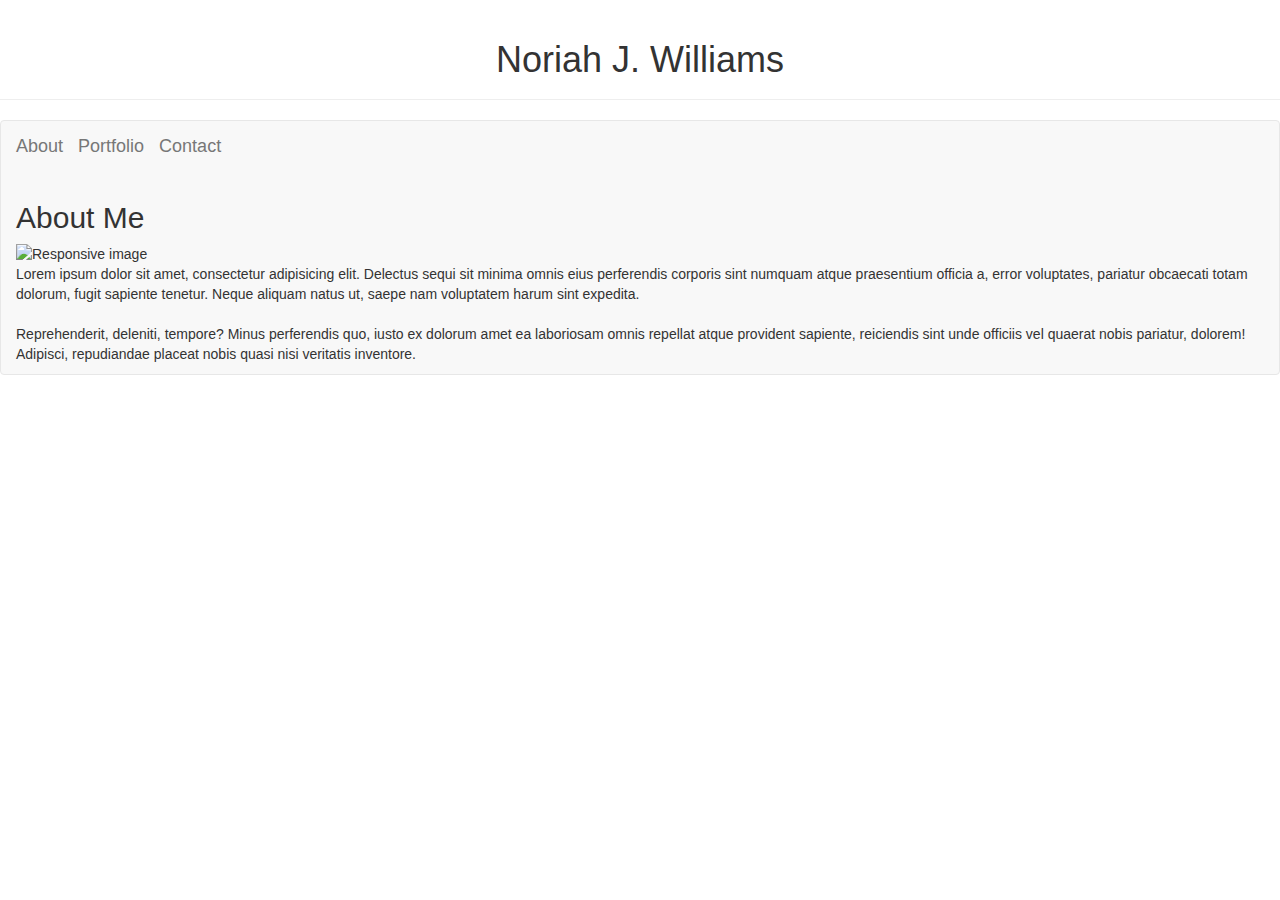
==== index.html @ 47fde2fa "Started homework" ====
<!DOCTYPE html>
<html lang="en">
<head>
	<meta charset="UTF-8">
	<title>Index</title>
	<link rel="stylesheet" href="https://maxcdn.bootstrapcdn.com/bootstrap/3.3.7/css/bootstrap.min.css" integrity="sha384-BVYiiSIFeK1dGmJRAkycuHAHRg32OmUcww7on3RYdg4Va+PmSTsz/K68vbdEjh4u" crossorigin="anonymous">
</head>
<body>

<div class="page-header">
  <h1><center>Noriah J. Williams</center></h1>
</div>
<nav class="navbar navbar-default">
  <div class="container-fluid">
    <!-- Brand and toggle get grouped for better mobile display -->
    <div class="navbar-header">
      <a class="navbar-brand" href="#">About</a>
      <a class="navbar-brand" href="#">Portfolio</a>
      <a class="navbar-brand" href="#">Contact</a>
    </div>
    <br>
    <br>
    <br>

	<h2>About Me</h2>
    <img src="headshot.jpg" class="img-responsive" alt="Responsive image">


   <p>Lorem ipsum dolor sit amet, consectetur adipisicing elit. Delectus sequi sit minima omnis eius perferendis corporis sint numquam atque praesentium officia a, error voluptates, pariatur obcaecati totam dolorum, fugit sapiente tenetur. Neque aliquam natus ut, saepe nam voluptatem harum sint expedita. 
<br>
<br>
   Reprehenderit, deleniti, tempore? Minus perferendis quo, iusto ex dolorum amet ea laboriosam omnis repellat atque provident sapiente, reiciendis sint unde officiis vel quaerat nobis pariatur, dolorem! Adipisci, repudiandae placeat nobis quasi nisi veritatis inventore.
</body>
</html>
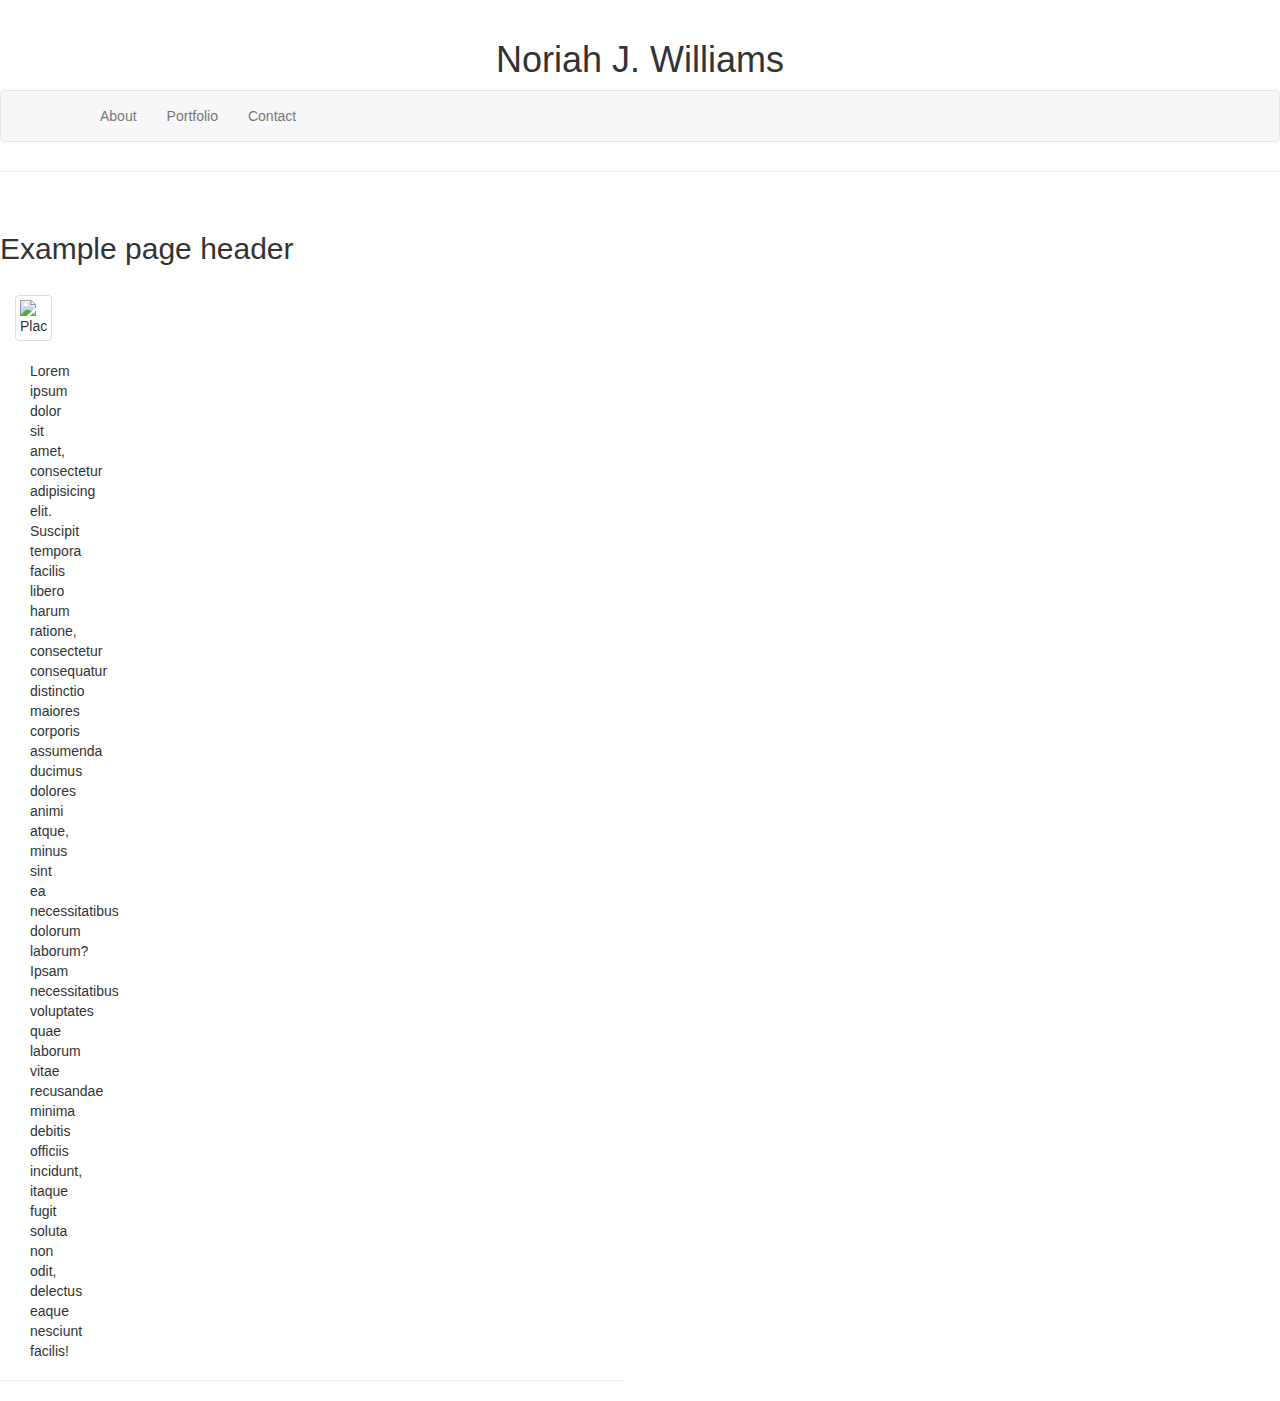
==== commit e03df1f1: "Homework so far" ====
--- a/index.html
+++ b/index.html
@@ -2,33 +2,48 @@
 <html lang="en">
 <head>
 	<meta charset="UTF-8">
+   <meta name="viewport" content="width=device-width, initial-scale=1">
+
 	<title>Index</title>
+
 	<link rel="stylesheet" href="https://maxcdn.bootstrapcdn.com/bootstrap/3.3.7/css/bootstrap.min.css" integrity="sha384-BVYiiSIFeK1dGmJRAkycuHAHRg32OmUcww7on3RYdg4Va+PmSTsz/K68vbdEjh4u" crossorigin="anonymous">
+
 </head>
 <body>
+ 
+	<div class="row">
+				<div class="col-md-12">
+			<div class="page-header">
+				<center><h1>Noriah J. Williams</h1></center>		
+				<nav class="navbar navbar-default">
+					<div class="container">
+						<div class="collapse navbar-collapse" id="bs-example-navbar-collapse-1">
+							<ul class="nav navbar-nav navbar-center">
+								<li><a href="#">About</a></li>
+								<li><a href="#">Portfolio</a></li>
+								<li><a href="#">Contact</a></li>
+						
+			</div>
+					</div>
+							</div>
+	<div class="row">
+	<div class="col-md-6">
+	<div class="page-header">
+  <h2>Example page header</h2>
+  <br>
+  <div class="row">
+          <div class="col-md-3">
+            <div class="col-md-6">
+            <img src="http://placehold.it/450x450" alt="Placeholder" class="img-thumbnail">
+            <br>
+            <br>
+            <div class="col-md-6"><p>Lorem ipsum dolor sit amet, consectetur adipisicing elit. Suscipit tempora facilis libero harum ratione, consectetur consequatur distinctio maiores corporis assumenda ducimus dolores animi atque, minus sint ea necessitatibus dolorum laborum? Ipsam necessitatibus voluptates quae laborum vitae recusandae minima debitis officiis incidunt, itaque fugit soluta non odit, delectus eaque nesciunt facilis!</p>
+          </div>
+</div>				
 
-<div class="page-header">
-  <h1><center>Noriah J. Williams</center></h1>
-</div>
-<nav class="navbar navbar-default">
-  <div class="container-fluid">
-    <!-- Brand and toggle get grouped for better mobile display -->
-    <div class="navbar-header">
-      <a class="navbar-brand" href="#">About</a>
-      <a class="navbar-brand" href="#">Portfolio</a>
-      <a class="navbar-brand" href="#">Contact</a>
-    </div>
-    <br>
-    <br>
-    <br>
+  
+  
 
-	<h2>About Me</h2>
-    <img src="headshot.jpg" class="img-responsive" alt="Responsive image">
-
-
-   <p>Lorem ipsum dolor sit amet, consectetur adipisicing elit. Delectus sequi sit minima omnis eius perferendis corporis sint numquam atque praesentium officia a, error voluptates, pariatur obcaecati totam dolorum, fugit sapiente tenetur. Neque aliquam natus ut, saepe nam voluptatem harum sint expedita. 
-<br>
-<br>
-   Reprehenderit, deleniti, tempore? Minus perferendis quo, iusto ex dolorum amet ea laboriosam omnis repellat atque provident sapiente, reiciendis sint unde officiis vel quaerat nobis pariatur, dolorem! Adipisci, repudiandae placeat nobis quasi nisi veritatis inventore.
+   
 </body>
 </html>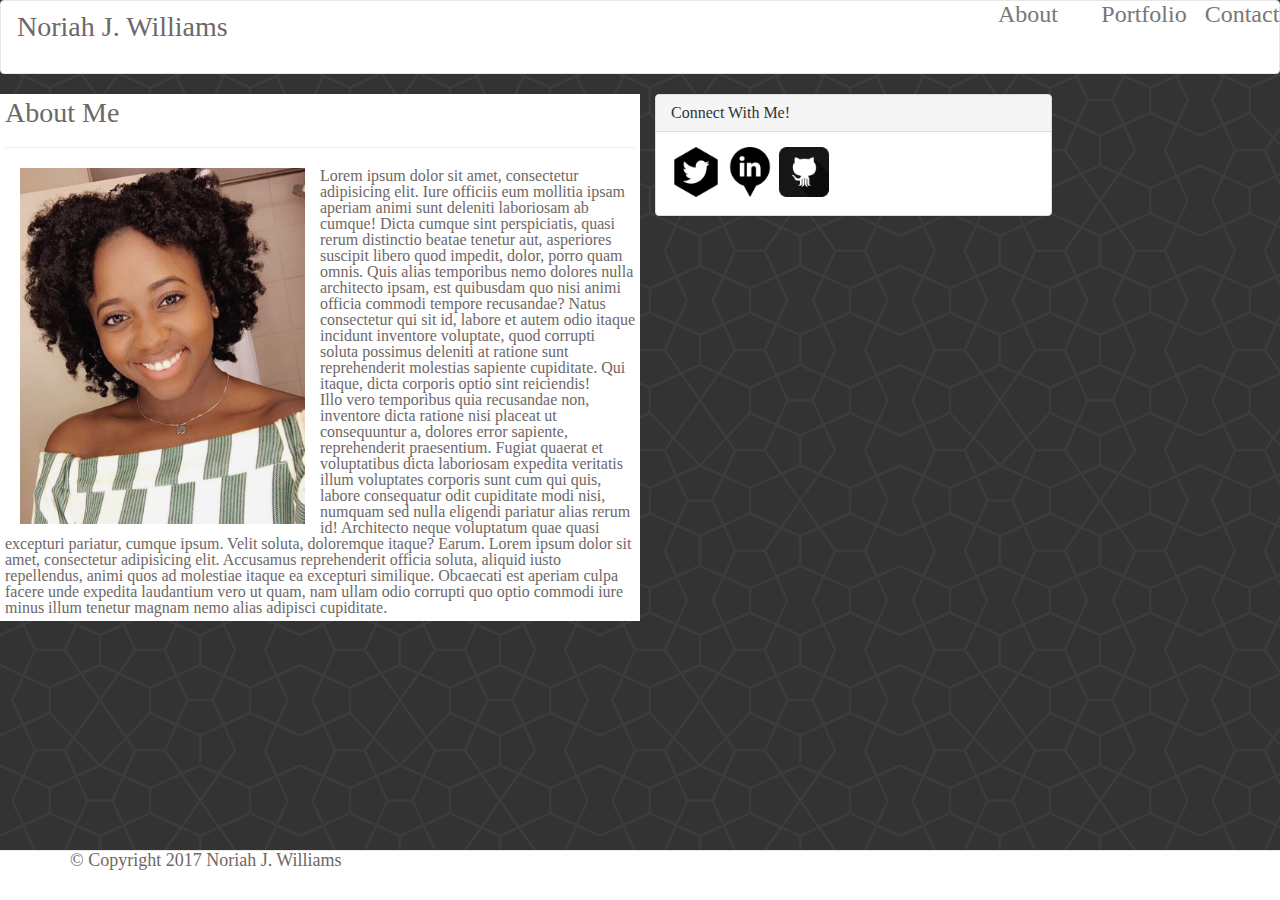
==== commit 912745d0: "Latest homework" ====
--- a/index.html
+++ b/index.html
@@ -6,44 +6,59 @@
 
 	<title>Index</title>
 
-	<link rel="stylesheet" href="https://maxcdn.bootstrapcdn.com/bootstrap/3.3.7/css/bootstrap.min.css" integrity="sha384-BVYiiSIFeK1dGmJRAkycuHAHRg32OmUcww7on3RYdg4Va+PmSTsz/K68vbdEjh4u" crossorigin="anonymous">
+	<link rel="stylesheet" href="https://maxcdn.bootstrapcdn.com/bootstrap/3.3.6/css/bootstrap.min.css">
+	<link rel="stylesheet" type="text/css" href="reset.css">
+	<link rel="stylesheet" type="text/css" href="style.css">
 
 </head>
 <body>
  
-	<div class="row">
-				<div class="col-md-12">
-			<div class="page-header">
-				<center><h1>Noriah J. Williams</h1></center>		
-				<nav class="navbar navbar-default">
-					<div class="container">
-						<div class="collapse navbar-collapse" id="bs-example-navbar-collapse-1">
-							<ul class="nav navbar-nav navbar-center">
-								<li><a href="#">About</a></li>
-								<li><a href="#">Portfolio</a></li>
-								<li><a href="#">Contact</a></li>
-						
+		<nav class="navbar navbar-default">
+				<div class=navbar container">
+					<div class="navbar-header">
+						<a class="navbar-brand col-xs-12 col-sm-12 col-md-12 col-lg-12" href="index.html"><h1>Noriah J. Williams</h1></a>
+					</div>
+					<ul class="navbar-nav navbar-right">
+						<li class="nav-item col-xs-4 col-s-4"><a href="#">About</a></li>
+						<li class="nav-item col-xs-4 col-s-4"><a href="#">Portfolio</a></li>
+						<li class="nav-item col-xs-4 col-s-4"><a href="#">Contact</a></li>
+					</ul>
+					
+				</div>
 			</div>
+		</nav>
+
+
+
+<div class="col-xs-12 col-sm-12 col-md-6 col-lg-6 main-content container">
+<h1>About Me</h1>
+<hr>
+<img src="IMG_1903.JPG" class="img-responsive col-sm-12 col-md-6 col-lg-6" alt="Portfolio photo">
+<p>Lorem ipsum dolor sit amet, consectetur adipisicing elit. Iure officiis eum mollitia ipsam aperiam animi sunt deleniti laboriosam ab cumque! Dicta cumque sint perspiciatis, quasi rerum distinctio beatae tenetur aut, asperiores suscipit libero quod impedit, dolor, porro quam omnis. Quis alias temporibus nemo dolores nulla architecto ipsam, est quibusdam quo nisi animi officia commodi tempore recusandae? Natus consectetur qui sit id, labore et autem odio itaque incidunt inventore voluptate, quod corrupti soluta possimus deleniti at ratione sunt reprehenderit molestias sapiente cupiditate. Qui itaque, dicta corporis optio sint reiciendis!</p> 
+<p>Illo vero temporibus quia recusandae non, inventore dicta ratione nisi placeat ut consequuntur a, dolores error sapiente, reprehenderit praesentium. Fugiat quaerat et voluptatibus dicta laboriosam expedita veritatis illum voluptates corporis sunt cum qui quis, labore consequatur odit cupiditate modi nisi, numquam sed nulla eligendi pariatur alias rerum id! Architecto neque voluptatum quae quasi excepturi pariatur, cumque ipsum. Velit soluta, doloremque itaque? Earum. Lorem ipsum dolor sit amet, consectetur adipisicing elit. Accusamus reprehenderit officia soluta, aliquid iusto repellendus, animi quos ad molestiae itaque ea excepturi similique. Obcaecati est aperiam culpa facere unde expedita laudantium vero ut quam, nam ullam odio corrupti quo optio commodi iure minus illum tenetur magnam nemo alias adipisci cupiditate.</p>
+</div>			
+
+ 
+<div class="col-xs-12 col-sm-12 col-md-4 col-lg-4 connect-box container">
+							<div class="panel panel-default">
+								<div class="panel-heading">
+									<h3 class="panel-title">Connect With Me!</h3>
+								</div>
+								<div class="panel-body">
+									<img src="if_twitter_764565 (1).png" alt="Twitter Icon" width="50" height="50">
+									<img src="if_social_media_logo_linkedin_1099015.png" alt="LinkedIn Icon" width="50" height="50">
+									<img src="if_github2_252065.png" alt="Gitlab" width="50" height="50">
+								</div>
+							</div>
+						</div>
 					</div>
-							</div>
-	<div class="row">
-	<div class="col-md-6">
-	<div class="page-header">
-  <h2>Example page header</h2>
-  <br>
-  <div class="row">
-          <div class="col-md-3">
-            <div class="col-md-6">
-            <img src="http://placehold.it/450x450" alt="Placeholder" class="img-thumbnail">
-            <br>
-            <br>
-            <div class="col-md-6"><p>Lorem ipsum dolor sit amet, consectetur adipisicing elit. Suscipit tempora facilis libero harum ratione, consectetur consequatur distinctio maiores corporis assumenda ducimus dolores animi atque, minus sint ea necessitatibus dolorum laborum? Ipsam necessitatibus voluptates quae laborum vitae recusandae minima debitis officiis incidunt, itaque fugit soluta non odit, delectus eaque nesciunt facilis!</p>
-          </div>
-</div>				
+					
 
-  
-  
+<nav class="navbar navbar-default navbar-fixed-bottom">
+  <div class="container">
+    <h3>&copy; Copyright 2017 Noriah J. Williams</h3>
+  </div>
+</nav>					
 
-   
 </body>
 </html>--- a/style.css
+++ b/style.css
@@ -0,0 +1,73 @@
+.contact-page {
+	padding: 10px;
+
+}
+
+.navbar {
+	background: #fff;
+	font-style: Helvetica;
+	font-size: 24px;
+	padding: -10px;
+}
+
+.navbar-brand col-xs-12 col-sm-12 col-md-12 col-lg-12" href="index.html {
+	background: #a9a9a9;
+}
+.main-content {
+	color: #6E6766;
+	background: #fff;
+	padding: 5px;
+	margin-bottom: 10px;
+	
+
+}
+
+.col-xs-12 col-sm-12 col-md-4 col-lg-4 connect-box {
+	margin-bottom: 50px;
+
+}
+
+.col-xs-6 col-s-6 col-md-6 col-lg-6 contact-me {
+	background: #fff;
+	
+}
+
+body {
+	font-style: Helvetica;
+	 background-image: url("congruent_outline.png");
+}
+
+h1 {
+	font-size: 28px;
+	color: #6E6766;
+}
+
+h2 {
+	font-size: 28px;
+	color: #fff;
+}
+
+h3 {
+	font-size: 18px;
+	color: #6E6766;
+}
+
+h4 {
+	font-size: 18px;
+	color: #6E6766;
+	padding: 10px;
+}	
+
+
+.img-responsive {
+	max-width: 400px;
+}
+
+.footer{
+	color: #fff;
+	margin-top: 10px;
+}
+
+.navbar navbar-default navbar-fixed-bottom {
+
+}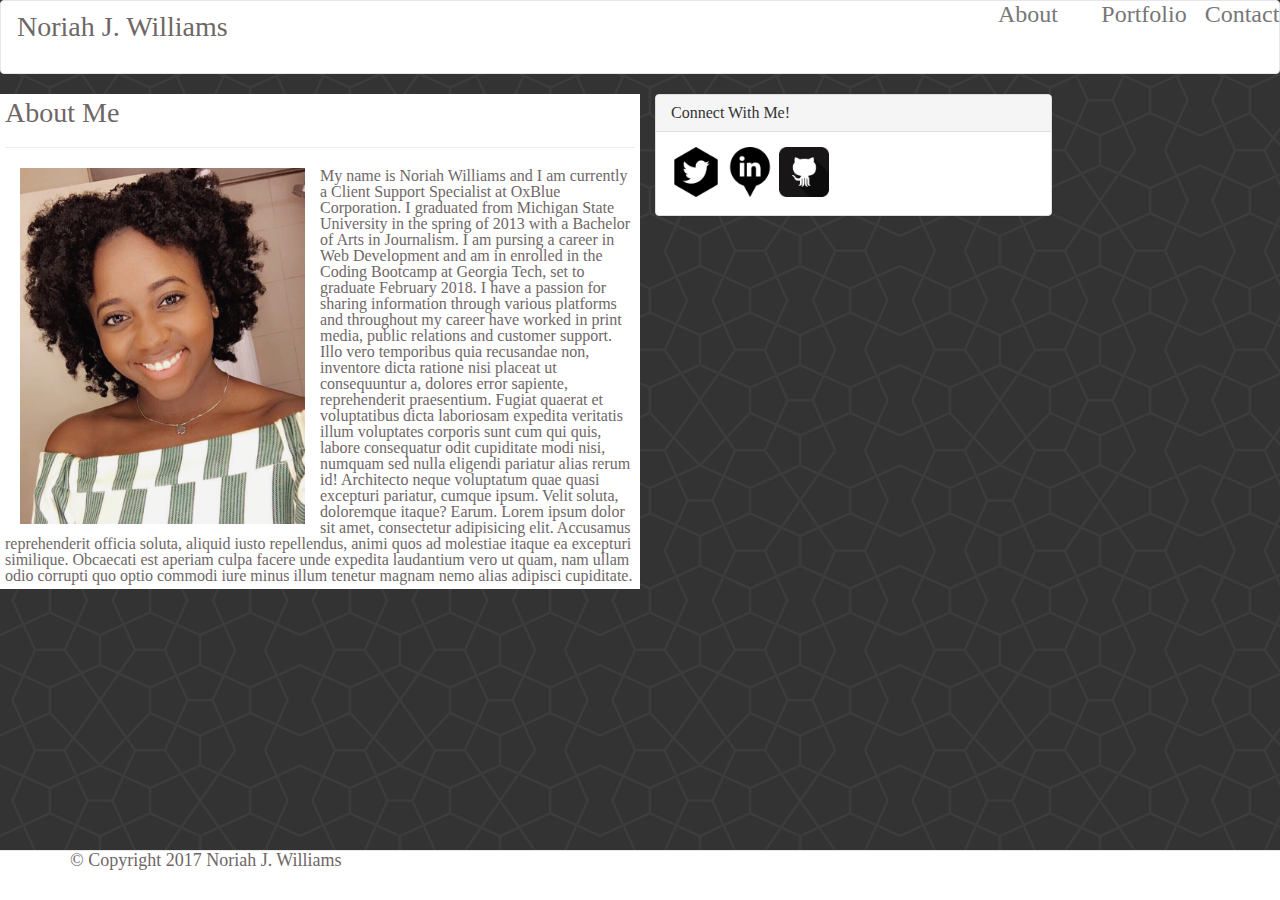
==== commit af839fee: "About me edits" ====
--- a/index.html
+++ b/index.html
@@ -19,9 +19,9 @@
 						<a class="navbar-brand col-xs-12 col-sm-12 col-md-12 col-lg-12" href="index.html"><h1>Noriah J. Williams</h1></a>
 					</div>
 					<ul class="navbar-nav navbar-right">
-						<li class="nav-item col-xs-4 col-s-4"><a href="#">About</a></li>
-						<li class="nav-item col-xs-4 col-s-4"><a href="#">Portfolio</a></li>
-						<li class="nav-item col-xs-4 col-s-4"><a href="#">Contact</a></li>
+						<li class="nav-item col-xs-4 col-s-4"><a href="index.html">About</a></li>
+						<li class="nav-item col-xs-4 col-s-4"><a href="portfolio.html">Portfolio</a></li>
+						<li class="nav-item col-xs-4 col-s-4"><a href="contact.html">Contact</a></li>
 					</ul>
 					
 				</div>
@@ -34,7 +34,7 @@
 <h1>About Me</h1>
 <hr>
 <img src="IMG_1903.JPG" class="img-responsive col-sm-12 col-md-6 col-lg-6" alt="Portfolio photo">
-<p>Lorem ipsum dolor sit amet, consectetur adipisicing elit. Iure officiis eum mollitia ipsam aperiam animi sunt deleniti laboriosam ab cumque! Dicta cumque sint perspiciatis, quasi rerum distinctio beatae tenetur aut, asperiores suscipit libero quod impedit, dolor, porro quam omnis. Quis alias temporibus nemo dolores nulla architecto ipsam, est quibusdam quo nisi animi officia commodi tempore recusandae? Natus consectetur qui sit id, labore et autem odio itaque incidunt inventore voluptate, quod corrupti soluta possimus deleniti at ratione sunt reprehenderit molestias sapiente cupiditate. Qui itaque, dicta corporis optio sint reiciendis!</p> 
+<p>My name is Noriah Williams and I am currently a Client Support Specialist at OxBlue Corporation. I graduated from Michigan State University in the spring of 2013 with a Bachelor of Arts in Journalism. I am pursing a career in Web Development and am in enrolled in the Coding Bootcamp at Georgia Tech, set to graduate February 2018. I have a passion for sharing information through various platforms and throughout my career have worked in print media, public relations and customer support.</p> 
 <p>Illo vero temporibus quia recusandae non, inventore dicta ratione nisi placeat ut consequuntur a, dolores error sapiente, reprehenderit praesentium. Fugiat quaerat et voluptatibus dicta laboriosam expedita veritatis illum voluptates corporis sunt cum qui quis, labore consequatur odit cupiditate modi nisi, numquam sed nulla eligendi pariatur alias rerum id! Architecto neque voluptatum quae quasi excepturi pariatur, cumque ipsum. Velit soluta, doloremque itaque? Earum. Lorem ipsum dolor sit amet, consectetur adipisicing elit. Accusamus reprehenderit officia soluta, aliquid iusto repellendus, animi quos ad molestiae itaque ea excepturi similique. Obcaecati est aperiam culpa facere unde expedita laudantium vero ut quam, nam ullam odio corrupti quo optio commodi iure minus illum tenetur magnam nemo alias adipisci cupiditate.</p>
 </div>			
 
